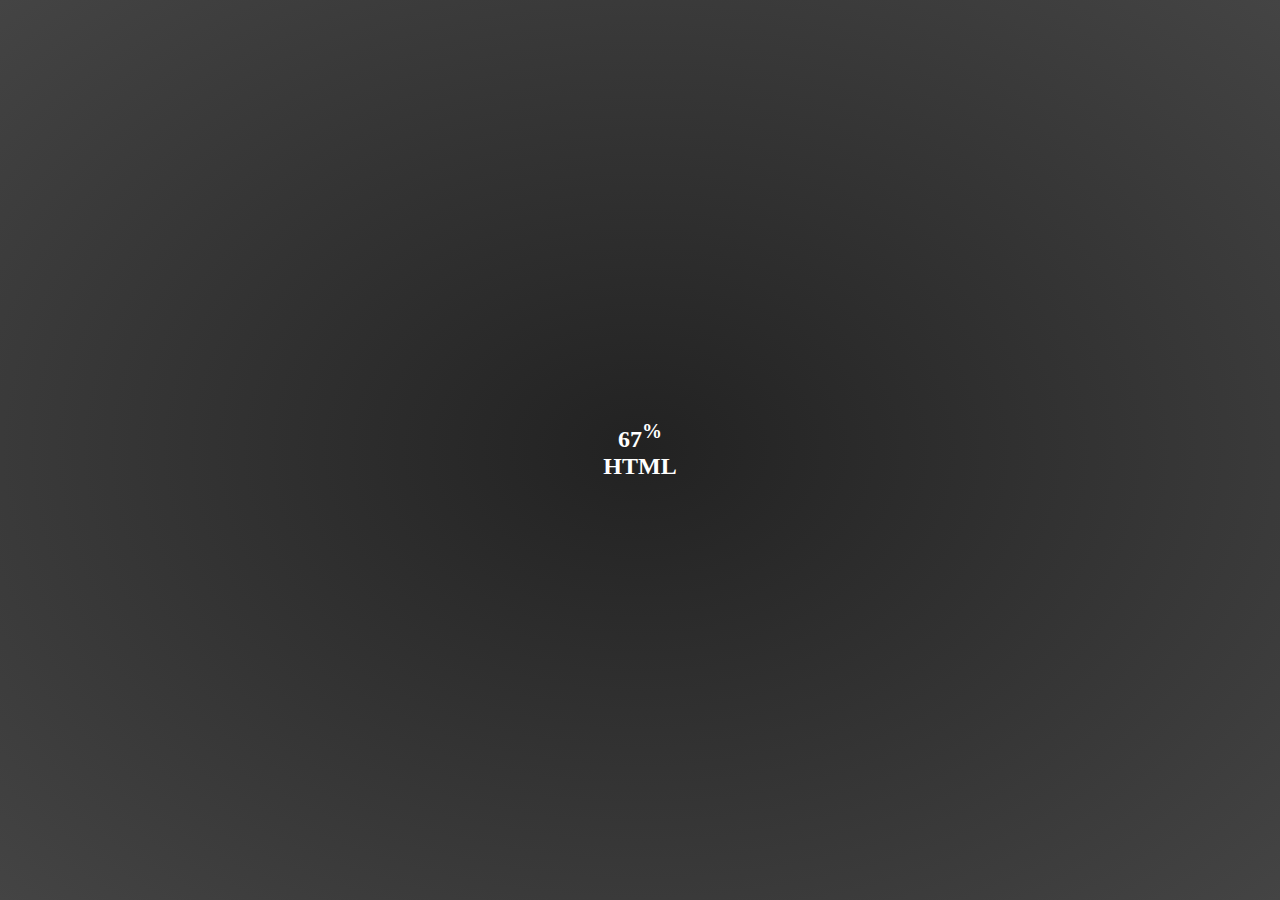
==== 01_Speedometer Circle Progress/index.html @ f2cc9823 "circle progress" ====
<!DOCTYPE html>
<html lang="en">
<head>
  <meta charset="UTF-8">
  <meta name="viewport" content="width=device-width, initial-scale=1.0">
  <title>Speedometer Circle Progress</title>
  <link rel="stylesheet" href="index.css">
</head>
<body>
  <div class="card">
    <div class="rating">
      <h2><span class="counter" data-target="90">0</span><sup>%</sup><br>HTML</h2>
      <div class="block"></div>
    </div>
  </div>
  <script>
    const rating = document.querySelector('.rating');
    const blocks = document.querySelectorAll('.block');
    for (let i = 1; i < 50; i++) {
      rating.innerHTML += '<div class="block"></div>';
      const blocks = document.querySelectorAll('.block');
      blocks[i].style.transform = `rotate(${7.2 * (i + 1)}deg)`;
      blocks[i].style.animationDelay = `${i / 50}s`;
    }
  
    const counter = document.querySelector('.counter');
    const target = +counter.dataset.target;
    let value = 0; // Start from 0, not the initial content of the counter
  
    const numberCounter = () => {
      if (value < target) {
        value++;
        counter.innerHTML = value;
        setTimeout(numberCounter, 10);
      }
    };
    // Call the numberCounter function to start counting
    numberCounter();
  </script>
  
</body>
</html>
---- 01_Speedometer Circle Progress/index.css ----
* {
  margin: 0;
  padding: 0;
  box-sizing: border-box;
}

body {
  display: flex;
  align-items: center;
  justify-content: center;
  min-height: 100vh;
  background: radial-gradient(#222, #444);
}
body .card {
  position: relative;
  width: 200px;
  height: 200px;
}
body .card .rating {
  position: relative;
  width: 100%;
  height: 100%;
}
body .card .rating h2 {
  position: absolute;
  left: 50%;
  top: 50%;
  transform: translate(-50%, -50%);
  color: white;
  text-align: center;
}
body .card .rating .block {
  position: absolute;
  left: 50%;
  width: 2px;
  height: 15px;
  background: #736f6f;
  transform: rotate(7.2deg);
  transform-origin: center 100px;
  opacity: 0;
  animation: animate 0.1s linear forwards;
}
@keyframes animate {
  to {
    opacity: 1;
  }
}
body .card .rating .block:nth-child(-n+46) {
  background: hotpink;
  box-shadow: 0 0 15px hotpink, 0 0 30px hotpink;
}/*# sourceMappingURL=index.css.map */
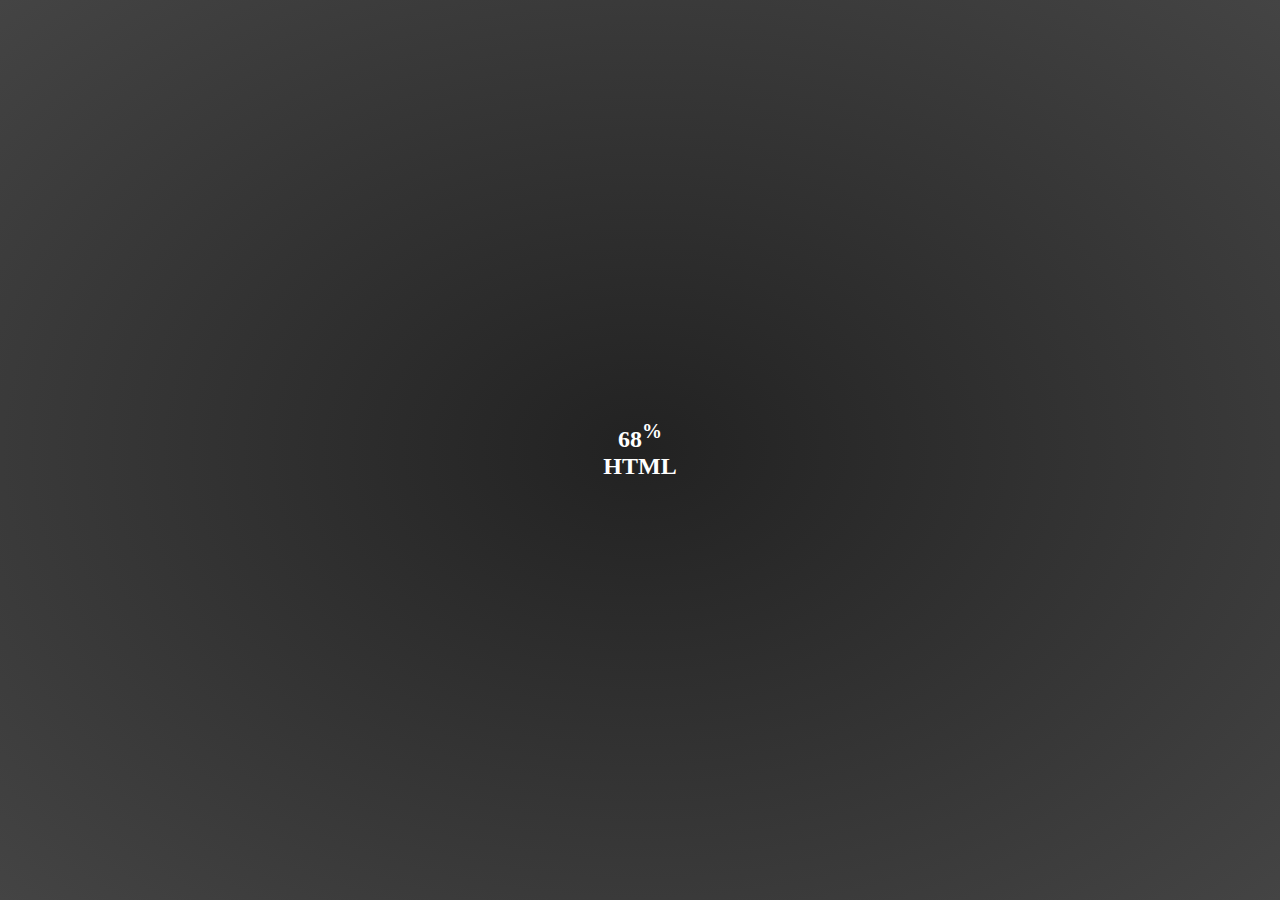
==== commit febfb139: "update" ====
--- a/01_Speedometer Circle Progress/index.html
+++ b/01_Speedometer Circle Progress/index.html
@@ -1,42 +1,54 @@
 <!DOCTYPE html>
 <html lang="en">
+
 <head>
   <meta charset="UTF-8">
   <meta name="viewport" content="width=device-width, initial-scale=1.0">
   <title>Speedometer Circle Progress</title>
   <link rel="stylesheet" href="index.css">
 </head>
+
 <body>
   <div class="card">
     <div class="rating">
-      <h2><span class="counter" data-target="90">0</span><sup>%</sup><br>HTML</h2>
+      <h2><span class="counter" data-target="70">0</span><sup>%</sup><br>HTML</h2>
       <div class="block"></div>
     </div>
   </div>
+  
   <script>
     const rating = document.querySelector('.rating');
-    const blocks = document.querySelectorAll('.block');
-    for (let i = 1; i < 50; i++) {
-      rating.innerHTML += '<div class="block"></div>';
-      const blocks = document.querySelectorAll('.block');
-      blocks[i].style.transform = `rotate(${7.2 * (i + 1)}deg)`;
-      blocks[i].style.animationDelay = `${i / 50}s`;
-    }
-  
     const counter = document.querySelector('.counter');
     const target = +counter.dataset.target;
-    let value = 0; // Start from 0, not the initial content of the counter
-  
+
+    // 计算要高亮的块数
+    const highlightedBlocks = Math.floor((target / 100) * 50);
+
+    for (let i = 1; i < 50; i++) {
+      const block = document.createElement('div');
+      block.className = 'block';
+      block.style.transform = `rotate(${7.2 * (i + 1)}deg)`;
+      block.style.animationDelay = `${i / 50}s`;
+
+      // 动态设置高亮块的样式
+      if (i <= highlightedBlocks) {
+        block.classList.add('highlighted');
+      }
+      rating.appendChild(block)
+    }
+
+    let currentValue = 0
     const numberCounter = () => {
-      if (value < target) {
-        value++;
-        counter.innerHTML = value;
+      if (currentValue < target) {
+        currentValue++;
+        counter.innerHTML = currentValue ;
         setTimeout(numberCounter, 10);
       }
     };
-    // Call the numberCounter function to start counting
+    // 调用numberCounter函数开始计数
     numberCounter();
   </script>
-  
+
 </body>
-</html>+
+</html>
--- a/01_Speedometer Circle Progress/index.css
+++ b/01_Speedometer Circle Progress/index.css
@@ -45,7 +45,7 @@
     opacity: 1;
   }
 }
-body .card .rating .block:nth-child(-n+46) {
+body .card .rating .highlighted {
   background: hotpink;
   box-shadow: 0 0 15px hotpink, 0 0 30px hotpink;
 }/*# sourceMappingURL=index.css.map */